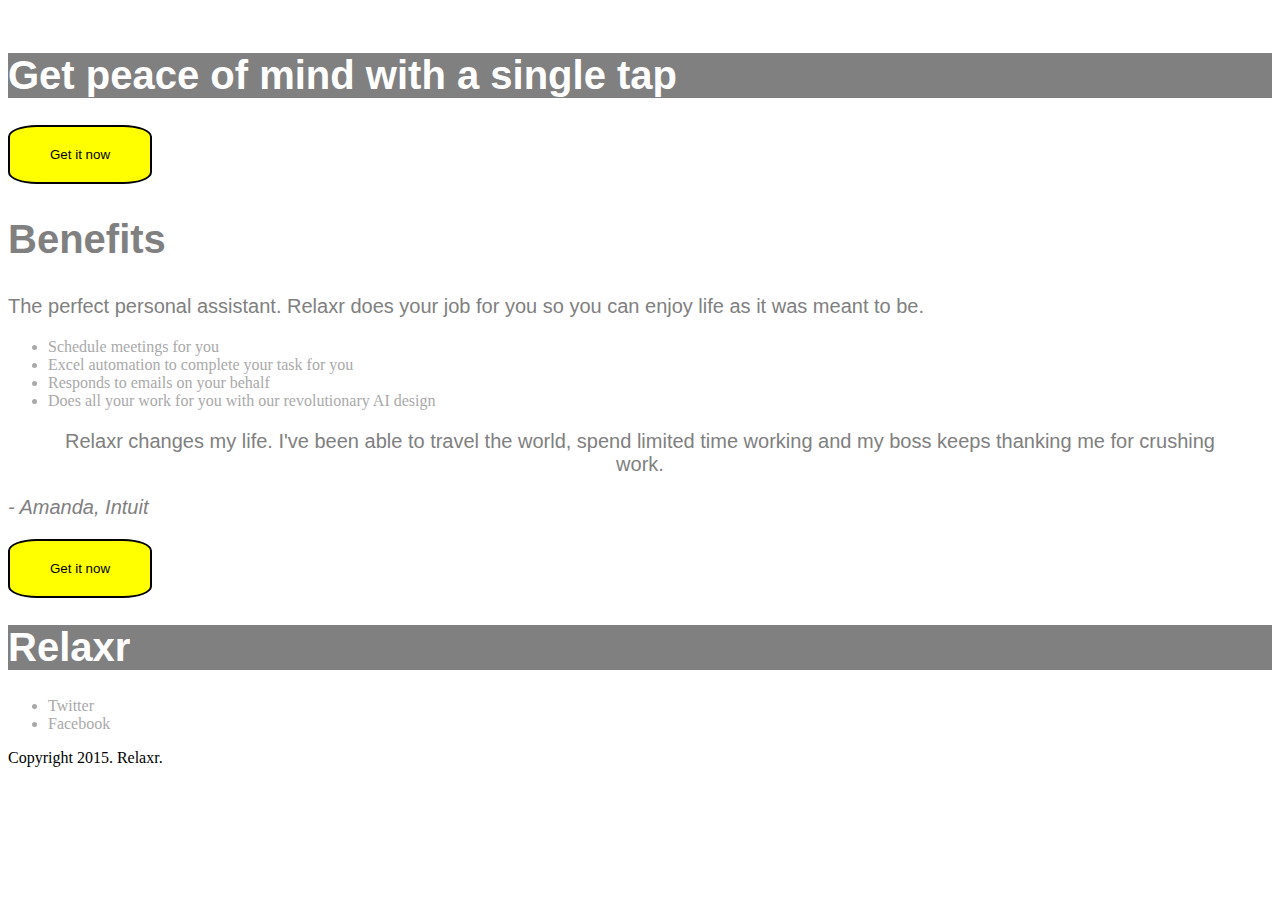
==== assignment-2.html @ f631573b "Upload" ====
<!DOCTYPE html> 
<html>
<head>
	<title>Relaxr</title>
	<link rel="stylesheet" href="assignment-2.css">
</head>
<body>
	<section>
		<header>
			<img src=""/> 
			<h1>Get peace of mind with a single tap</h1>
			<p>
				<button type="button">Get it now</button>
			</p>	
		</header>	
	</section>	
	<section>	
		<h2>Benefits</h2>
		<p>
			The perfect personal assistant. Relaxr does your job for you so you can enjoy life as it was meant to be.
			<ul>
				<li> Schedule meetings for you</li>
				<li>Excel automation to complete your task for you</li>
				<li> Responds to emails on your behalf </li>
				<li> Does all your work for you with our revolutionary AI design</li>
	</section>
	<section>
		<blockquote>
  			<p>Relaxr changes my life. I've been able to travel the world, spend limited time working and my boss keeps thanking me for crushing work.</p>
		</blockquote>
	<p> <i> - Amanda, Intuit </i> </p> 
	</section>
	<section> 
		<button type="button">Get it now</button>
	</section>	
	<section>
		<h1>Relaxr</h1>
		<ul>
			<li> Twitter</li>
			<li> Facebook </li>
	</section>
	<footer>
		Copyright 2015. Relaxr.
	</footer>			
</html>
---- assignment-2.css ----
h1 {
	font-family: helvetica, arial, sans-serif;
	font-size: 40px;
	color: white;
	background-color: grey;
}

h2 {
	font-family: helvetica, arial, sans-serif;
	font-size: 40px;
	color: grey;
}

ul {
 color: darkgrey;
}

button {
	background-color: yellow;
	padding: 20px 40px 20px;
	border: 2px solid black;
	display: inline-block;
	border-radius: 20%;
}

p {
 font-family: helvetica, arial, sans-serif;
 font-size: 20px;
 color: grey;
}

blockquote {
	text-align: center;
}
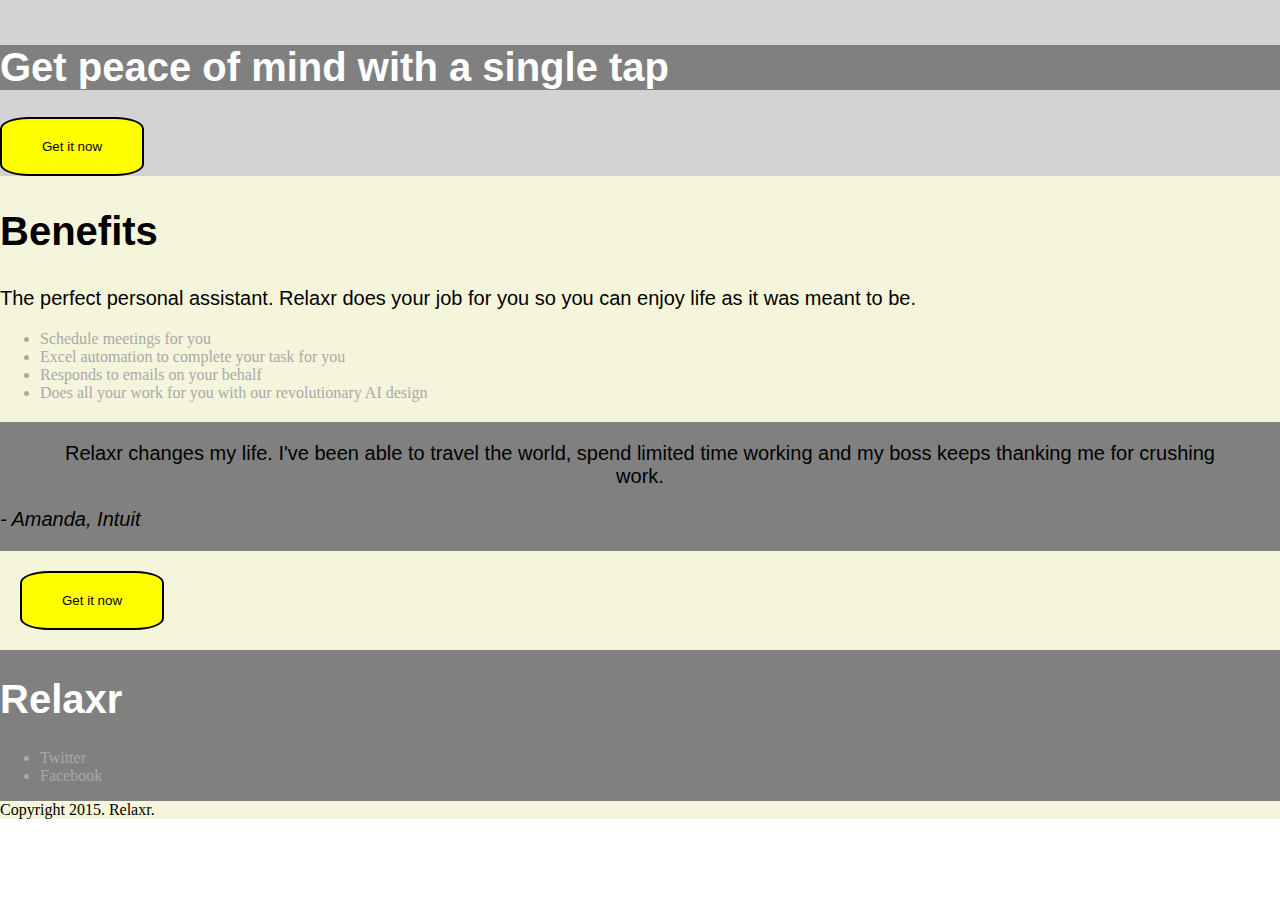
==== commit 731a7c9e: "Flexbox" ====
--- a/assignment-2.html
+++ b/assignment-2.html
@@ -5,16 +5,12 @@
 	<link rel="stylesheet" href="assignment-2.css">
 </head>
 <body>
-	<section>
 		<header>
 			<img src=""/> 
 			<h1>Get peace of mind with a single tap</h1>
-			<p>
-				<button type="button">Get it now</button>
-			</p>	
-		</header>	
-	</section>	
-	<section>	
+				<button type="button">Get it now</button>	
+		</header>		
+	<section id="main">	
 		<h2>Benefits</h2>
 		<p>
 			The perfect personal assistant. Relaxr does your job for you so you can enjoy life as it was meant to be.
@@ -23,21 +19,24 @@
 				<li>Excel automation to complete your task for you</li>
 				<li> Responds to emails on your behalf </li>
 				<li> Does all your work for you with our revolutionary AI design</li>
+			</ul>
+		</p>
 	</section>
-	<section>
+	<section id="blockquote">
 		<blockquote>
   			<p>Relaxr changes my life. I've been able to travel the world, spend limited time working and my boss keeps thanking me for crushing work.</p>
 		</blockquote>
 	<p> <i> - Amanda, Intuit </i> </p> 
 	</section>
-	<section> 
+	<section id="buy"> 
 		<button type="button">Get it now</button>
 	</section>	
-	<section>
+	<section id="social">
 		<h1>Relaxr</h1>
 		<ul>
 			<li> Twitter</li>
 			<li> Facebook </li>
+		</ul>
 	</section>
 	<footer>
 		Copyright 2015. Relaxr.
--- a/assignment-2.css
+++ b/assignment-2.css
@@ -1,3 +1,43 @@
+body {
+  margin: 0;
+  display: flex;
+  flex-wrap: wrap;
+  flex-direction:column;
+}
+
+header {
+  background: lightgrey;
+  width: 100%;
+}
+
+#main {
+  background: beige;
+  width: 100%;
+}
+
+#buy {
+	padding: 20px;
+	background: beige;
+  width: 100%;
+}
+
+#blockquote {
+  background: grey;
+  width: 100%;
+}
+
+#social {
+
+	background: grey;
+  width: 100%;
+
+}
+
+footer {
+  background: beige;
+  width: 100%;
+}
+
 h1 {
 	font-family: helvetica, arial, sans-serif;
 	font-size: 40px;
@@ -8,7 +48,7 @@
 h2 {
 	font-family: helvetica, arial, sans-serif;
 	font-size: 40px;
-	color: grey;
+	color: black;
 }
 
 ul {
@@ -19,14 +59,13 @@
 	background-color: yellow;
 	padding: 20px 40px 20px;
 	border: 2px solid black;
-	display: inline-block;
 	border-radius: 20%;
 }
 
 p {
  font-family: helvetica, arial, sans-serif;
  font-size: 20px;
- color: grey;
+ color: black;
 }
 
 blockquote {
